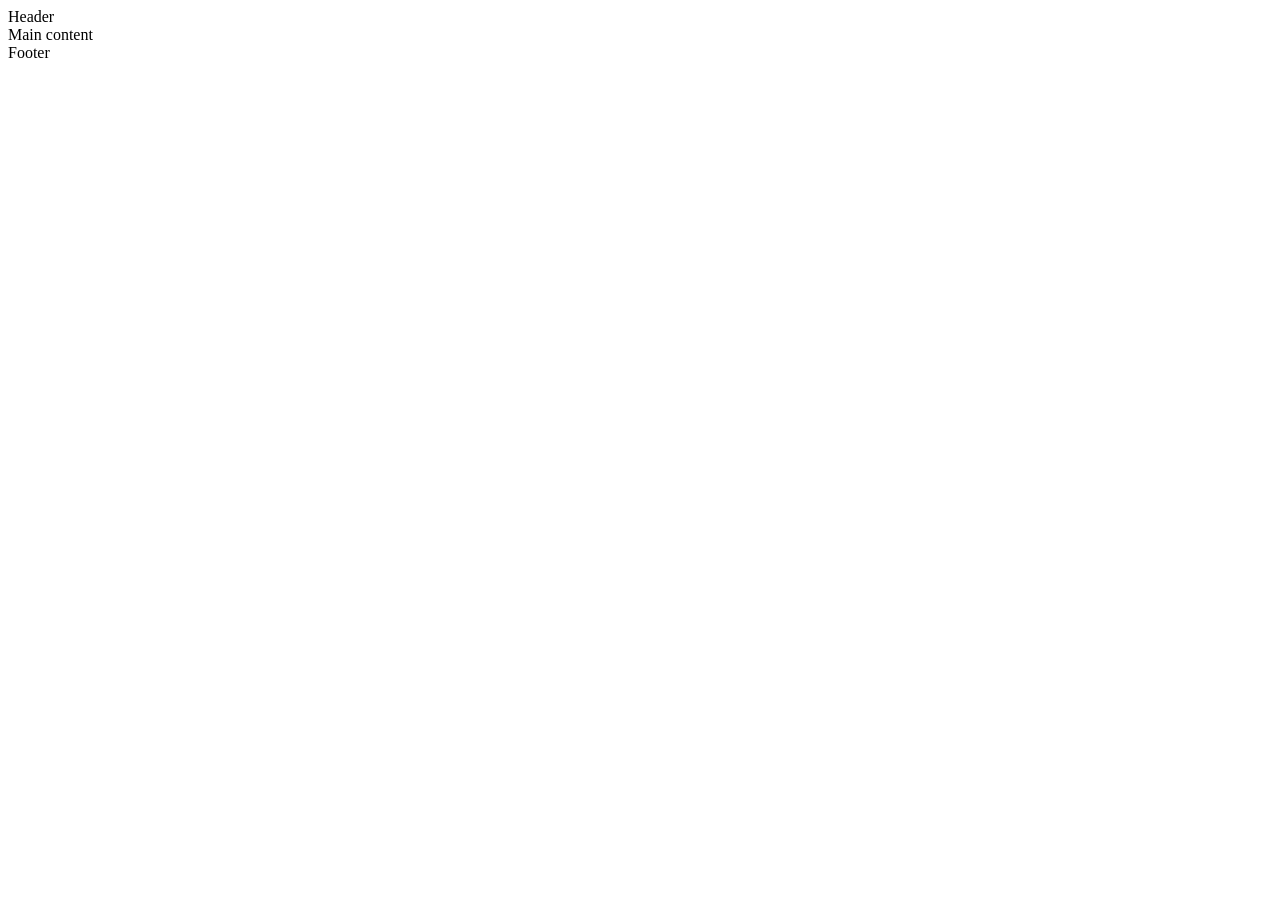
==== src/app/templates/index.html @ ce7cd6e0 "Feat: add basic webserver with basic layout This is just a starting point from which we can build th" ====
<!DOCTYPE html>
<html>
<head>
    <link rel="stylesheet" href="/static/styles/style.css">
</head>
<body>
    <header>
        Header
    </header>
    <main>
        Main content
    </main>
    <footer>
        Footer
    </footer>
</body>
</html>
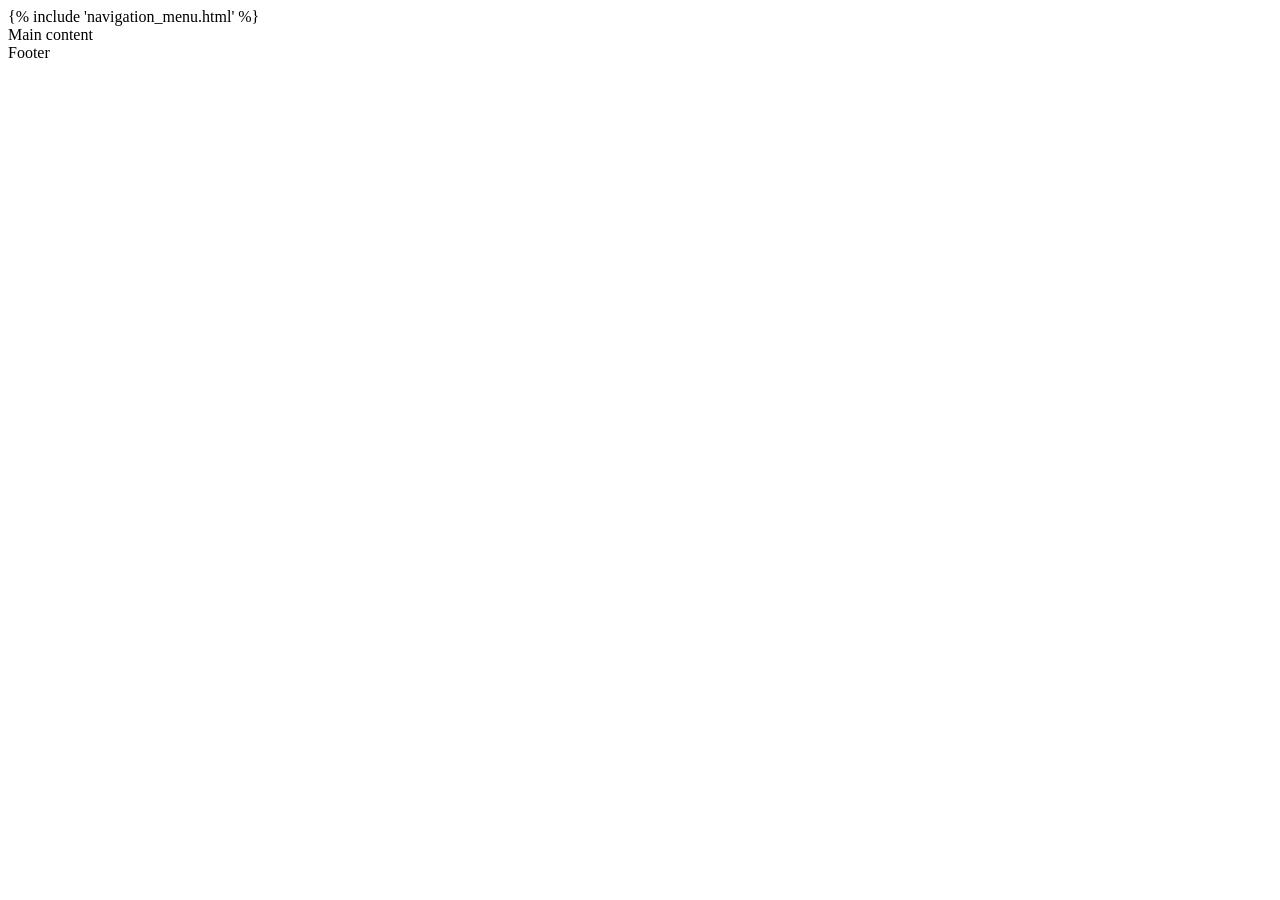
==== commit 1d09c376: "Feat: add popover menu It is a standalone file, such it can be included into any other file using JI" ====
--- a/src/app/templates/index.html
+++ b/src/app/templates/index.html
@@ -5,7 +5,7 @@
 </head>
 <body>
     <header>
-        Header
+        {% include 'navigation_menu.html' %}
     </header>
     <main>
         Main content
